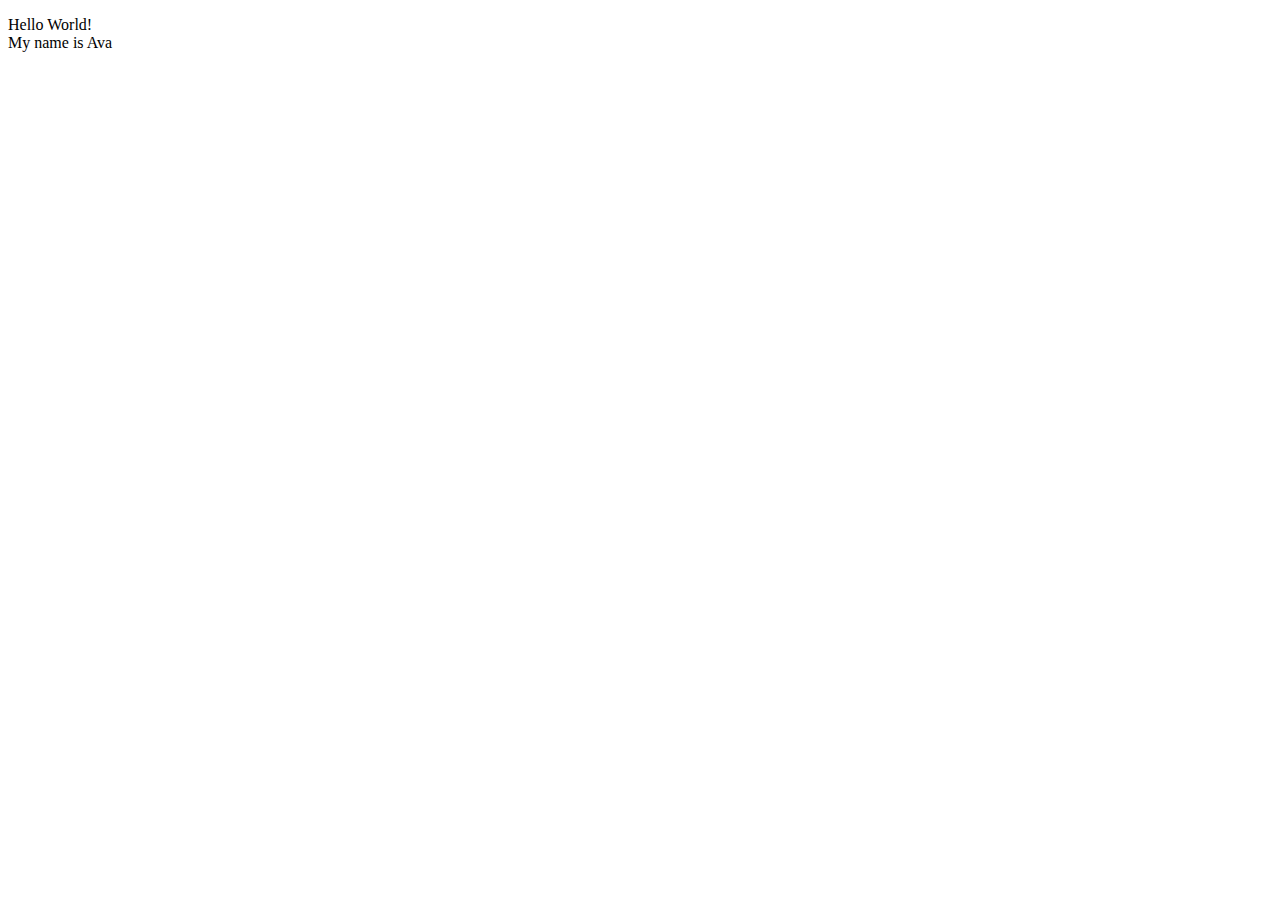
==== index.html @ b458b6a2 "Add files via upload" ====
<!DOCTYPE html>
<html lang="en">
<meta charset="UTF-8">
<title>Page Title</title>
<meta name="viewport" content="width=device-width,initial-scale=1">
<link rel="stylesheet" href="">
<style>
</style>
<script src=""></script>
	<!--- Code above this line will not be displayed on the browser -->
	<body>
		<p> Hello World! <br>
			My name is Ava 
		</p>
	</body>
</html>
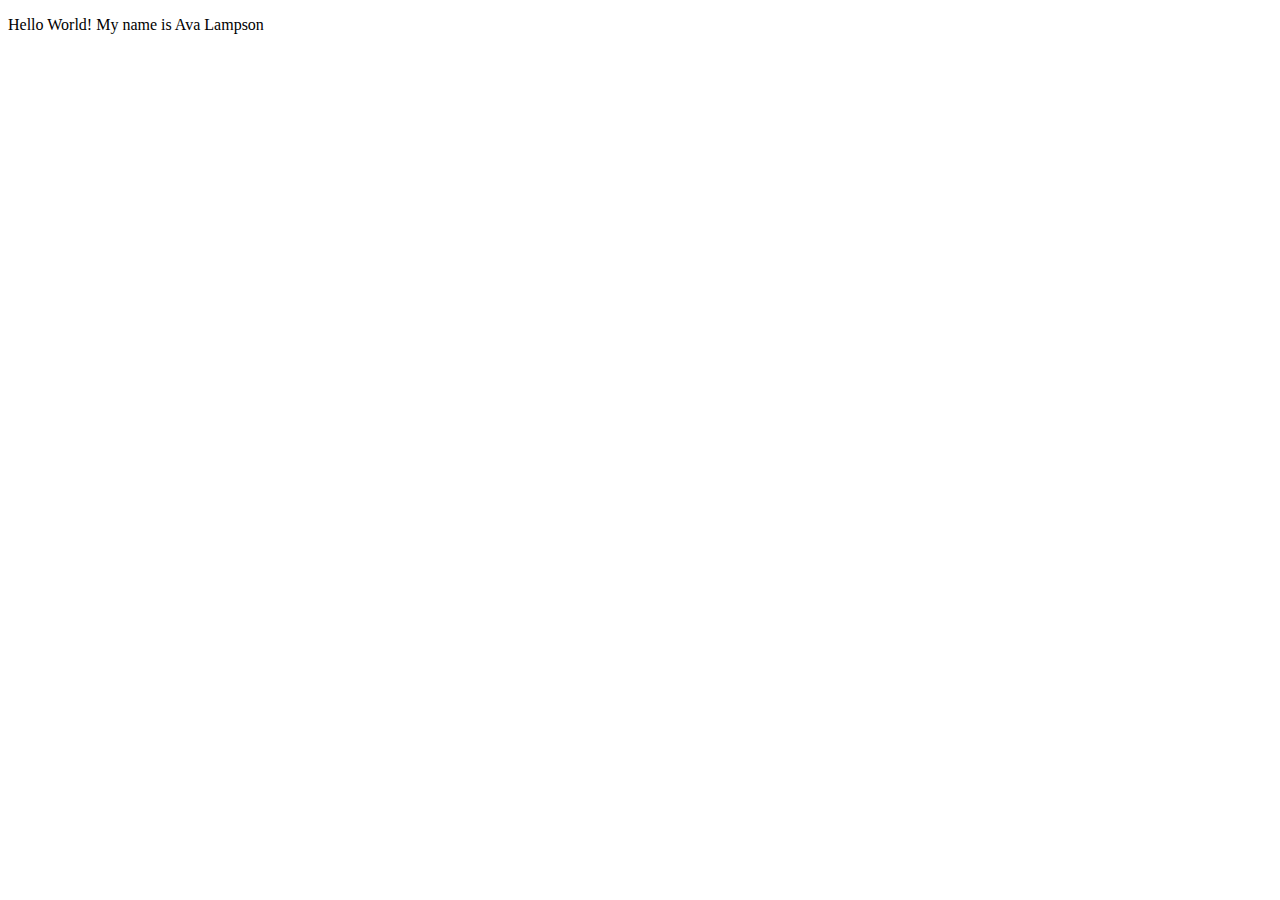
==== commit 74abc1d8: "index.html" ====
--- a/index.html
+++ b/index.html
@@ -9,8 +9,7 @@
 <script src=""></script>
 	<!--- Code above this line will not be displayed on the browser -->
 	<body>
-		<p> Hello World! <br>
-			My name is Ava 
+		<p> Hello World! My name is Ava Lampson </p>
 		</p>
 	</body>
 </html>
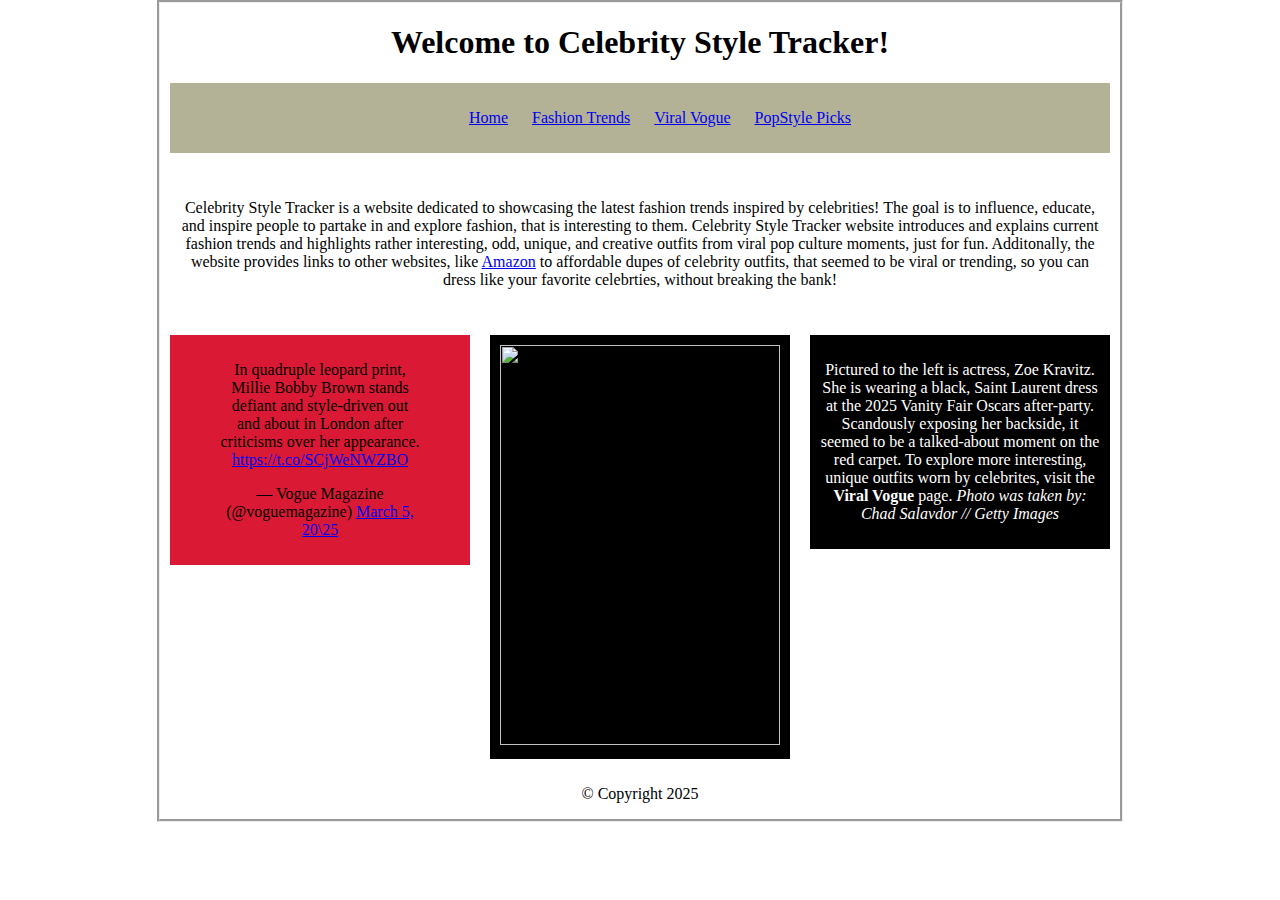
==== commit d411ea15: "Add files via upload" ====
--- a/index.html
+++ b/index.html
@@ -1,16 +1,50 @@
 <!DOCTYPE html>
 <html lang="en">
 <meta charset="UTF-8">
-<title>Page Title</title>
-<meta name="viewport" content="width=device-width,initial-scale=1">
-<link rel="stylesheet" href="">
-<style>
-</style>
-<script src=""></script>
-	<!--- Code above this line will not be displayed on the browser -->
-	<body>
-		<p> Hello World! My name is Ava Lampson </p>
-		</p>
-	</body>
+<head> 
+	<title>Welcome</title>
+	<link rel="stylesheet" type="text/css" href="stylesheet.css">
+
+</head>
+
+<body>
+	<header>
+		<h1>Welcome to Celebrity Style Tracker!</h1>
+		<nav>
+			<ul>
+				<li><a href="index.html">Home</a></li>
+				<li><a href="fashiontrends.html">Fashion Trends</a></li>
+				<li><a href="viralvogue.html">Viral Vogue</a></li>
+				<li><a href="popstylepicks.html">PopStyle Picks</a></li>
+			</ul>
+		</nav>
+	</header>
+	<section>
+		<main>
+			<p style="color:black;"> Celebrity Style Tracker is a website dedicated to showcasing the latest fashion trends inspired by celebrities! The goal is to influence, educate, and inspire people to partake in and explore fashion, that is interesting to them. Celebrity Style Tracker website introduces and explains current fashion trends and highlights rather interesting, odd, unique, and creative outfits from viral pop culture moments, just for fun. Additonally, the website provides links to other websites, like <a href="https://amazon.com">Amazon</a> to affordable dupes of celebrity outfits, that seemed to be viral or trending, so you can dress like your favorite celebrties, without breaking the bank!</p>
+		</main>
+
+		<article>
+			<p style="color:white;"> Pictured to the left is actress, Zoe Kravitz. She is wearing a black, Saint Laurent dress at the 2025 Vanity Fair Oscars after-party. Scandously exposing her backside, it seemed to be a talked-about moment on the red carpet. To explore more interesting, unique outfits worn by celebrites, visit the <b>Viral Vogue</b> page. 
+				<i>Photo was taken by: Chad Salavdor // Getty Images</i> 
+			</p>
+		</article>
+
+		<article class="mart">
+			<img src="Images/gettyimages-2202536382-67c5c1be931d4.avif" width="280" height="400">
+		</article>
+
+		<article class="twitter">
+			<p> <blockquote class="twitter-tweet"><p lang="en" dir="ltr">In quadruple leopard print, Millie Bobby Brown stands defiant and style-driven out and about in London after criticisms over her appearance. <a href="https://t.co/SCjWeNWZBO">https://t.co/SCjWeNWZBO</a></p>&mdash; Vogue Magazine (@voguemagazine) <a href="https://twitter.com/voguemagazine/status/1897289056134017233?ref_src=twsrc%5Etfw">March 5, 20\25</a></blockquote> <script async src="https://platform.twitter.com/widgets.js" charset="utf-8"></script></p>
+		</article>
+	</section>
+
+	<footer>
+			<p>&copy; Copyright 2025</p>
+	</footer>
+</body>
+
+
 </html>
 
+
--- a/stylesheet.css
+++ b/stylesheet.css
@@ -0,0 +1,117 @@
+*{
+	font-family: Garamond;
+	color: #67893;
+	text-align: center;
+}
+
+body{
+	width: 960px;
+	margin: 0 auto;
+	border: groove;
+}
+nav {
+	background-color: #b3b296 ;
+	padding: 10px;
+	margin: 10px;
+}
+li{
+	display: inline;
+	padding: 10px;
+}
+section{
+	overflow: auto;
+	height: 100%;
+	clear: both;
+}
+main{
+	background-color: white;
+	padding: 10px;
+	margin: 10px;
+}
+.twitter{
+	background-color: #da1a34;
+}
+.mart{
+	background-color: black;
+}
+.mart2{
+	background-color: white;
+	font-size: 16px;
+	float: left;
+}
+.power{
+	width: 250px;
+	height: 300px;
+	margin: 0 10px;
+	float: left;
+	text-align: center;
+}
+.mart3{
+	float: left;
+	background-color: white;
+	font-size: 16px;
+	width: 200px;
+}
+.mart4{
+	background-color: white;
+	text-align: center;
+	font-size: 16px;
+	width: 95%;
+	margin-block: 20px;
+}
+.jean{
+	background-color: black;
+	float: left;
+	height: 395px;
+    text-align: center;
+	margin: 80px;
+}
+.sand{
+	background-color: #da1a34;
+	float: left;
+	height: 395px;
+    text-align: center;
+    margin: 80px;
+}
+.kylie{
+	background-color: #da1a34;
+	float: left;
+	height: 395px;
+    text-align: center;
+    margin: 80px;
+    margin-bottom: 150px;
+}
+.duckie{
+	background-color: black;
+	float: left;
+	height: 395px;
+    text-align: center;
+    margin: 80px;
+    margin-bottom: 150px;
+}
+.list li{
+	display: list-item;
+	margin-left: 50px;
+	padding-right: 50px;
+}
+.park li{
+	display: list-item;
+	margin-left: 50px;
+	padding-right: 50px;
+}
+.clover li{
+	display: list-item;
+	margin-left: 50px;
+	padding-right: 50px;
+}
+article{
+	background-color: black;
+	padding: 10px;
+	margin: 10px;
+	width: 280px;
+	float: right;
+}
+
+
+
+
